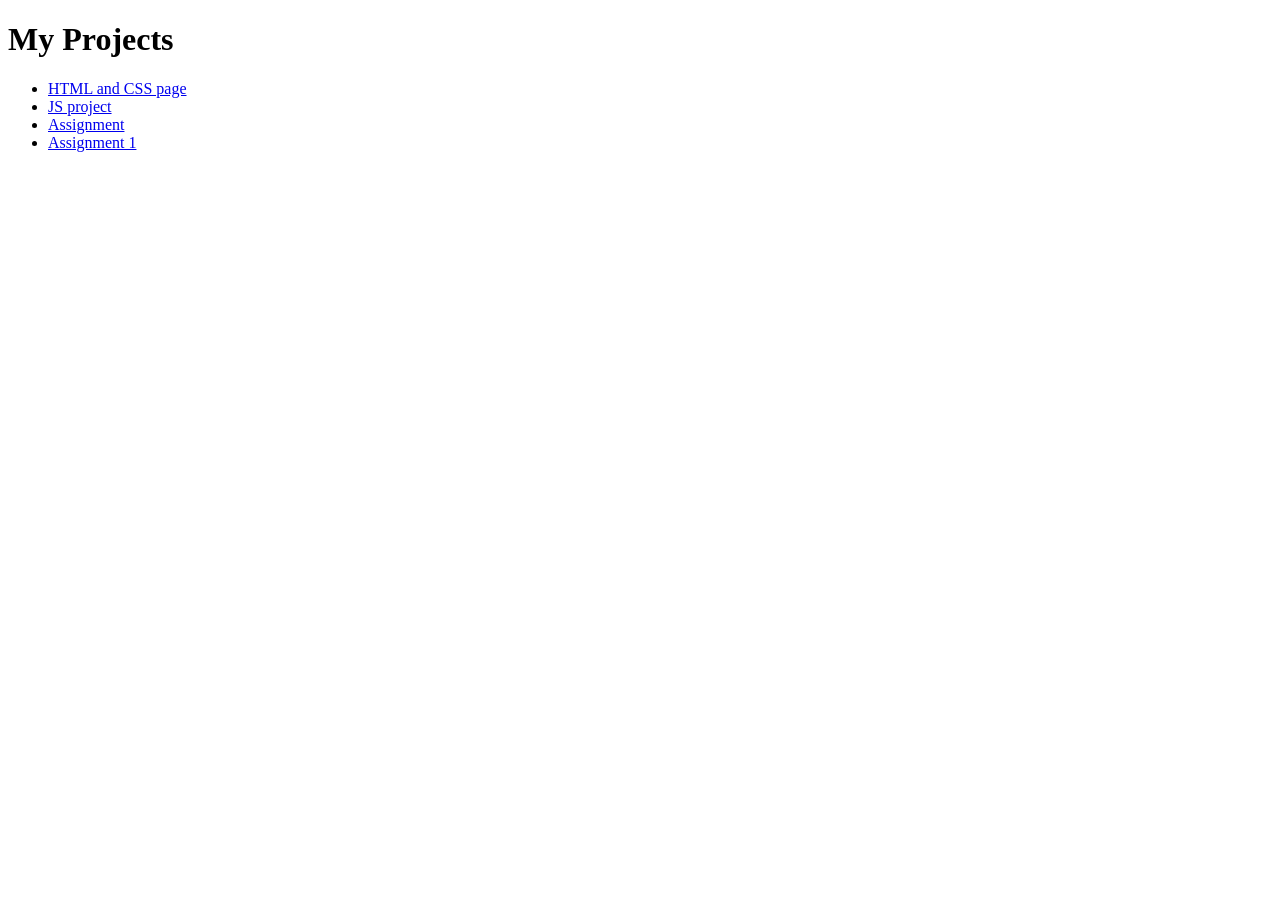
==== index.html @ 497d5400 "Added root project index" ====
<!DOCTYPE html>
<html lang="en">
<head>
  <meta charset="UTF-8">
  <meta name="viewport" content="width=device-width, initial-scale=1.0">
  <title>My Projects</title>
</head>
<body>
  <h1>My Projects</h1>
  <ul>
    <li><a href="html-css/">HTML and CSS page</a></li>
    <li><a href="js/">JS project</a></li>
    <li><a href="assignment.sensei/">Assignment</a></li>
    <li><a href="assignment1.sensei/">Assignment 1</a></li>
  </ul>
</body>
</html>
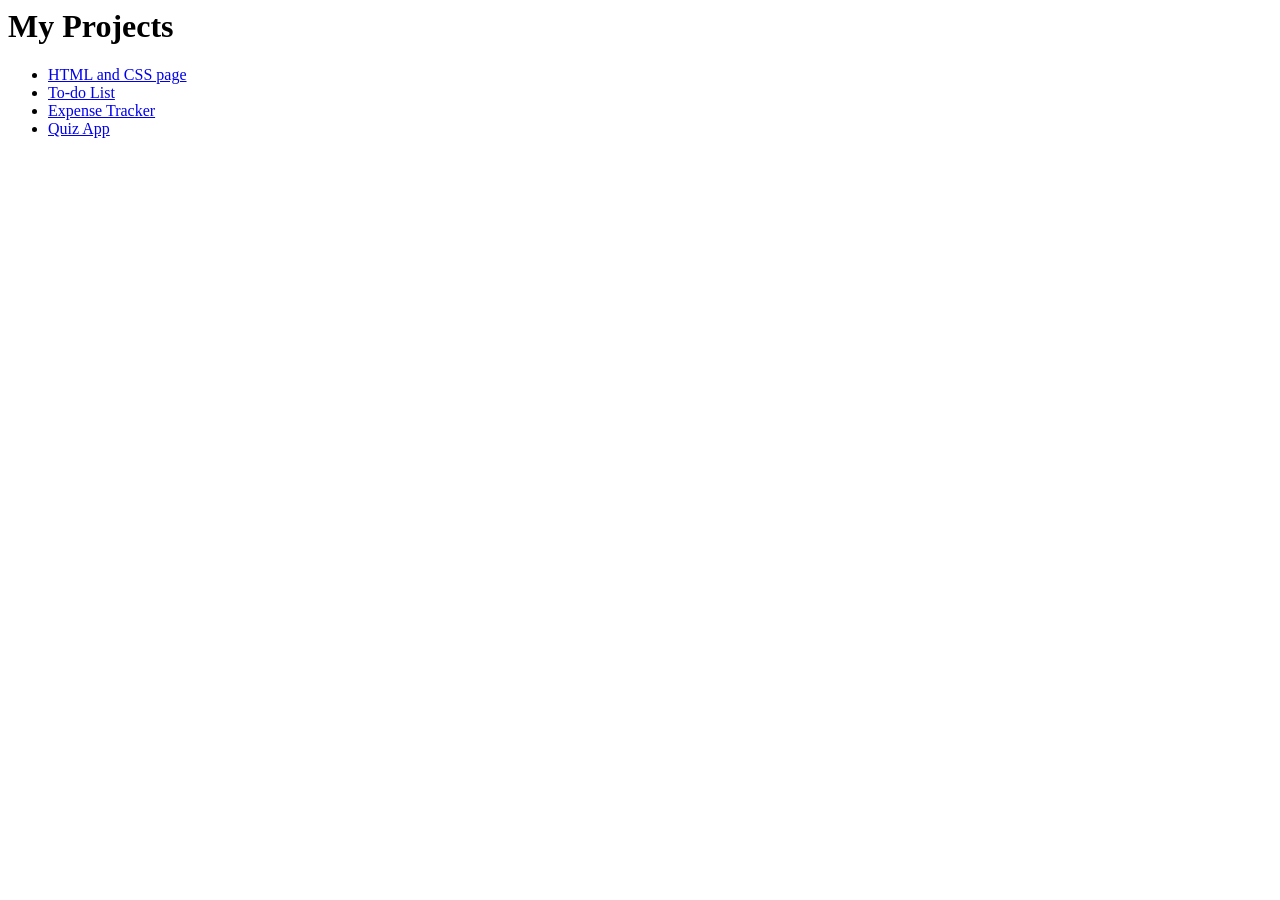
==== commit 46a93721: "Reconfigured project sttructure" ====
--- a/index.html
+++ b/index.html
@@ -1,4 +1,3 @@
-<!DOCTYPE html>
 <html lang="en">
 <head>
   <meta charset="UTF-8">
@@ -7,11 +6,11 @@
 </head>
 <body>
   <h1>My Projects</h1>
-  <ul>
-    <li><a href="html-css/">HTML and CSS page</a></li>
-    <li><a href="js/">JS project</a></li>
-    <li><a href="assignment.sensei/">Assignment</a></li>
-    <li><a href="assignment1.sensei/">Assignment 1</a></li>
+  <ul>		 
+     <li><a href="html-css/">HTML and CSS page</a></li>
+     <li><a href="js/">To-do List</a></li>
+     <li><a href="assignment.sensei/">Expense Tracker</a></li>
+     <li><a href="assignment1.sensei/">Quiz App</a></li>
   </ul>
 </body>
 </html>
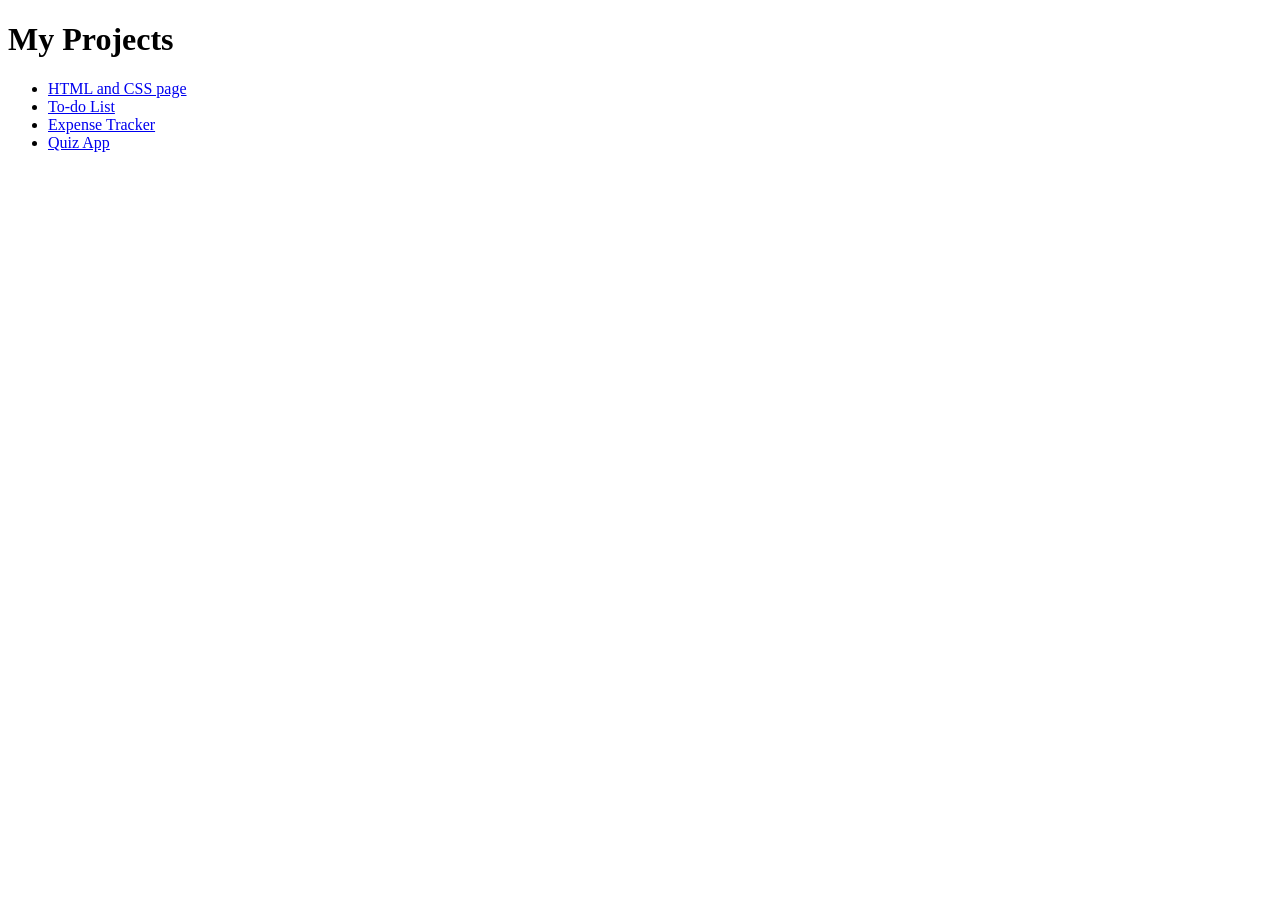
==== commit 8a8a6d52: "Renamed file" ====
--- a/index.html
+++ b/index.html
@@ -1,3 +1,4 @@
+<!DOCTYPE html>
 <html lang="en">
 <head>
   <meta charset="UTF-8">
@@ -6,11 +7,11 @@
 </head>
 <body>
   <h1>My Projects</h1>
-  <ul>		 
-     <li><a href="html-css/">HTML and CSS page</a></li>
-     <li><a href="js/">To-do List</a></li>
-     <li><a href="assignment.sensei/">Expense Tracker</a></li>
-     <li><a href="assignment1.sensei/">Quiz App</a></li>
+  <ul>
+    <li><a href="html-css/">HTML and CSS page</a></li>
+    <li><a href="todo-app/">To-do List</a></li>
+    <li><a href="expense-tracker/">Expense Tracker</a></li>
+    <li><a href="quiz-app/">Quiz App</a></li>
   </ul>
 </body>
 </html>
